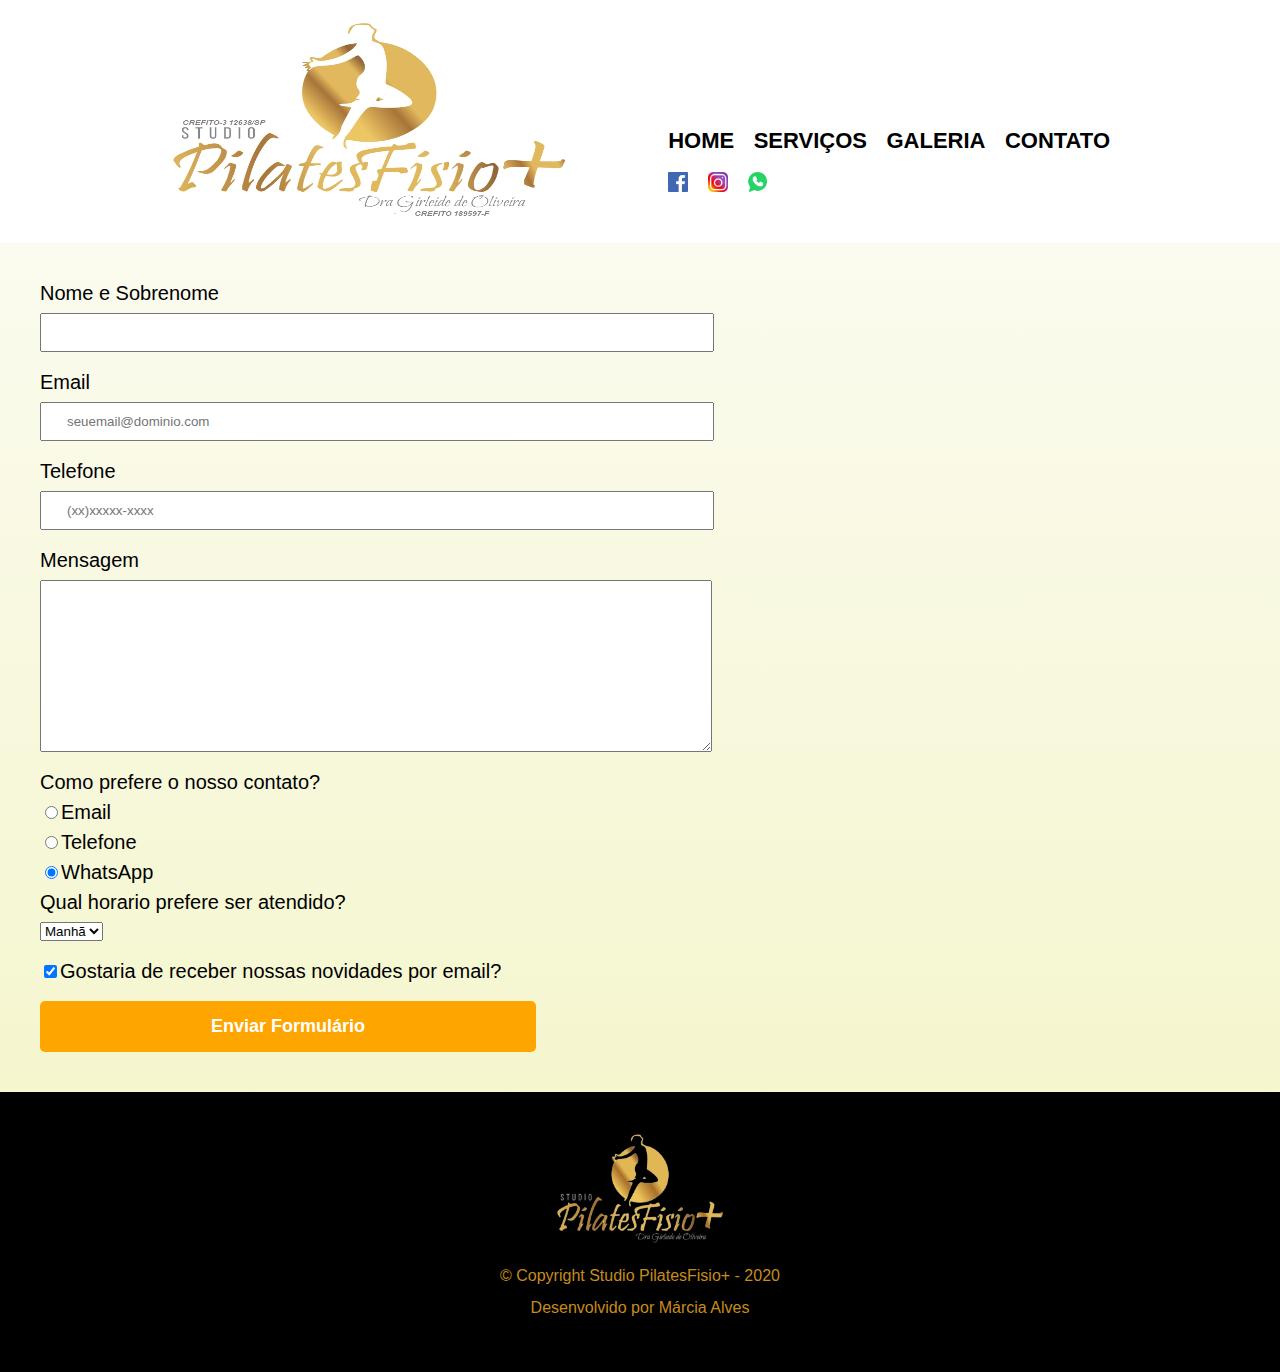
==== contato.html @ f5e8963d "first commit" ====
<!DOCTYPE html>
<html lang="pt-br">
    <head>
        <meta charset="UTF-8">
        <meta name ="viewport" content="width=device-width">
        <title>SPilatesFisio</title>
        <link rel="stylesheet" href="css/reset.css">
        <link rel="stylesheet" href="css/style.css">
    </head>

    <body>
        <header>
            <div class="caixa">
                <h1><img src="img/logo-spilatesfisio.png" class="logo"></h1>
                <nav>
                     <ul>
                        <li><a href="index.html">Home</a></li>
                        <li><a href="servicos.html">Serviços</a></li>
                        <li><a href="galeria.html">Galeria</a></li>
                        <li><a href="contato.html">Contato</a></li>
                    
                    <div class="midia-social">
                        <li><a href="https://www.facebook.com/spilatesfisiomais/"target="_blank"><img src="img/icone-facebook.png"></a></li>
                        <li><a href="https://www.instagram.com/spilatesfisio/"target="_blank"><img src="img/icone-instagran.jpg"></a></li>
                        <li><a href="https://api.whatsapp.com/send?phone=5511933320546&text=&source=&data" target="_blank"><img src="img/icone-whatsapp.jpg"></a></li>
                    </div>

                    </ul>
                </nav>
            </div>
        </header>

        <main>
            <form>
                <label for="fornomesobrenome">Nome e Sobrenome</label>
                <input type="text" id="nomesobrenome" class="input-padrao" riquered>

                <label for="email">Email</label>
                <input type="email" id="email" class="input-padrao" required placeholder="seuemail@dominio.com">

                <label for="telefone">Telefone</label>
                <input type="tel" id="telefone" class="input-padrao" required placeholder="(xx)xxxxx-xxxx">

                <label for="mensagem">Mensagem</label>
                <textarea cols="70" rows="10" id="mensagem" class="input-padrao" required></textarea>

                <fieldset>
                    <legend> Como prefere o nosso contato?</legend>
                    
                    <label for="radio-email"><input type="radio" name="contato" value="email" id="radio-email">Email</label>

                    <label for="radio-telefone"><input type="radio" nome="contato" value="telefone" id="radio-telefone">Telefone</label>

                    <label for="radio-whatsapp"><input type="radio" name="contato" value="Whatsapp" id="radio-whatsapp" checked>WhatsApp</label>
                
                </fieldset>

                <fieldset>
                    <legend> Qual horario prefere ser atendido?</legend>
                    <select>
                        <option>Manhã</option>
                        <option>Tarde</option>
                        <option>Noite</option>
                    </select>
                
                </fieldset>

                <label class="checkbox"><input type="checkbox" checked>Gostaria de receber nossas novidades por email?</label>

                <a href="mailto:pilatesfisiogi@gmail.com"><input type= "submit" value="Enviar Formulário" class="enviar"></a>
                
            </form>
        </main>  
        <footer>
            <img src= "img/logo-studiopf.jpeg">
            <p class="copyright">&copy; Copyright Studio PilatesFisio+ - 2020</p>
            <p>Desenvolvido por Márcia Alves</p>
        </footer>
       
    </body>

</html>
---- css/style.css ----
/* css do cabeçalho*/


body{
    font-family: 'Montserrat', sans-serif;
}

header{
    background:#FFFFFF;
    padding: 20px 0;
}

.caixa{
    position: relative;
    width: 940px;
    margin: 0 auto;

}


.caixa img{
    width: 400px;
    height: 200px;
}

nav{
    position: absolute;
    top: 110px;
    right:0;
}

nav li{
    display: inline;
    margin: 0 0 0 15px
}
nav a{
    text-transform: uppercase;
    color: #000000;
    font-weight: bold;
    font-size: 22px;
    text-decoration: none;
}

nav a:hover{
    color:#c78c19;
    text-decoration: underline;
}

.midia-social img{
    width: 20px;
    height: 20px;
    margin-top: 20px;

}

/* css da página inicial*/
#banner-carousel{
    width: 100%;
    height: 550px
}
main { 
	background: linear-gradient(#FBFBEF, #F5F6CE);
}

.titulo-principal{
    text-align: center;
    font-size: 2em;
    margin: 0 0 1em;
    clear: left;
}

.principal{
    padding: 3em 0;
    width: 940px;
    margin: 0 auto;
    font-family: 'Montserrat', sans-serif;
}

.principal p{
    margin: 0 0 1em;
}

.principal strong{
    font-weight: bold;
}

.principal em{
    font-style: italic;
}

.imagem-profissional{
    width: 120px;
    float: left;
    margin: 0 20px 20px 0;
    transition: 400ms;
    box-shadow: 10px 10px 10px 0 #000000;
}

.nosso-profissional{
   display: inline-block;

}

.mapa{
     margin: 0 0 1em;
}

.mapa-conteudo{
	width: 940px;
	margin: 0 auto;
}

.mapa p{
	margin: 0 0 1em;
	text-align: center;
}

.beneficios{
    padding: 3em 0;
}

.conteudo-beneficios{
    width: 640px;
    margin: 0 auto;
}

.lista-beneficios{
    width: 40%;
    display: inline-block;
    vertical-align: top;
}

.itens{
    line-height: 1.5;
}

.itens:first-child{
    font-weight: bold;
}

.itens:before{
    content:"★";
}

.imagem-beneficios{
    width: 60%;
    transition: 400ms;
    box-shadow: 10px 10px 10px 0 #000000;
}

.imagem-beneficios:hover{
    opacity: 0.3;
}

.video{
    width: 560px;
    margin: 2em auto;
}

/* css da página serviços*/
.servicos {
    width: auto;
    margin: 0 auto;
    padding: 50px 0;
}
.imagem-servicos{
    width: 200px;
    height: 300px;
    border-radius: 10px;
    box-shadow: 10px 10px 10px 0 #000000;
}

.servicos li {
    display: inline-block;
    text-align: center;
    width: 30%;
    vertical-align: top;
    margin: 0 1.5%;
    padding: 30px 20px;
    margin-bottom: 30px;
    box-sizing: border-box;
    border: 2px solid #000000;
    border-radius: 10px;
}

.servicos li:hover {
    border-color: #C78C19;
}

.servicos li:active {
    border-color: #088C19;  
}

.servico li:hover h2 {
    font-size: 34px;
}

.servicos h2 {
    font-size: 30px;
    font-weight: bold;
    padding-bottom:15px;
}

.servicos-descricao {
    font-size: 18px;
    margin-top: 10px;
    padding:5px;
}

/* css da página galeria*/
.galeria li{
    display: inline-block;
    margin: 30px;
}

.imagem-galeria{
    width: 200px;
    height: 300px;
    border-radius: 10px;
}
.imagem-galeria:hover{
    transform: scale(1.8)

}

/* css contato*/
form{
    margin-left: 40px;
    padding-top: 40px;
    padding-bottom: 40px;
}

form label, form legend{
    display: block;
    font-size: 20px;
    margin: 0 0 10px;
}

.input-padrao{
    display: block;
    margin: 0 0 20px;
    padding: 10px 25px;
    width: 50%;
}

.checkbox{
    margin: 20px 0;
}

.enviar{
    width:40%;
    padding:15px 0;
    background: orange;
    color: white;
    font-weight: bold;
    font-size: 18px;
    border: none;
    border-radius: 5px;
    transition: 1s all;
    cursor: pointer;
}

.enviar:hover{
    background: darkorange;
    transform: scale(1.2);
}

/* css do rodapé*/
footer {
	text-align: center;
	background: black;
	padding: 40px 0;
}

footer img{
    width: 200px
}


footer p{
    margin: 1em ;
    color: #c78c19;
}

.copyright{
    color: #c78c19;
    font-sizer 13px;
    margin: 20px 0 0;
}


@media screen and (max-width: 480px) {
    .caixa, .principal, .conteudo-beneficios, .mapa-conteudo, .video, .servicos li, .enviar{
        width: auto;
    }

    .logo {
        width: 100% !important;
    }

    h1 {
        text-align: center;
    }

    nav {
        position: static;
    }
    .principal, .mapa-conteudo, .conteudo-beneficios, .video, .servicos li{
        padding: 10px;
    }

    
    .lista-beneficios, .imagem-beneficios, .imagem-galeria{
        width: 100%;
    }

}
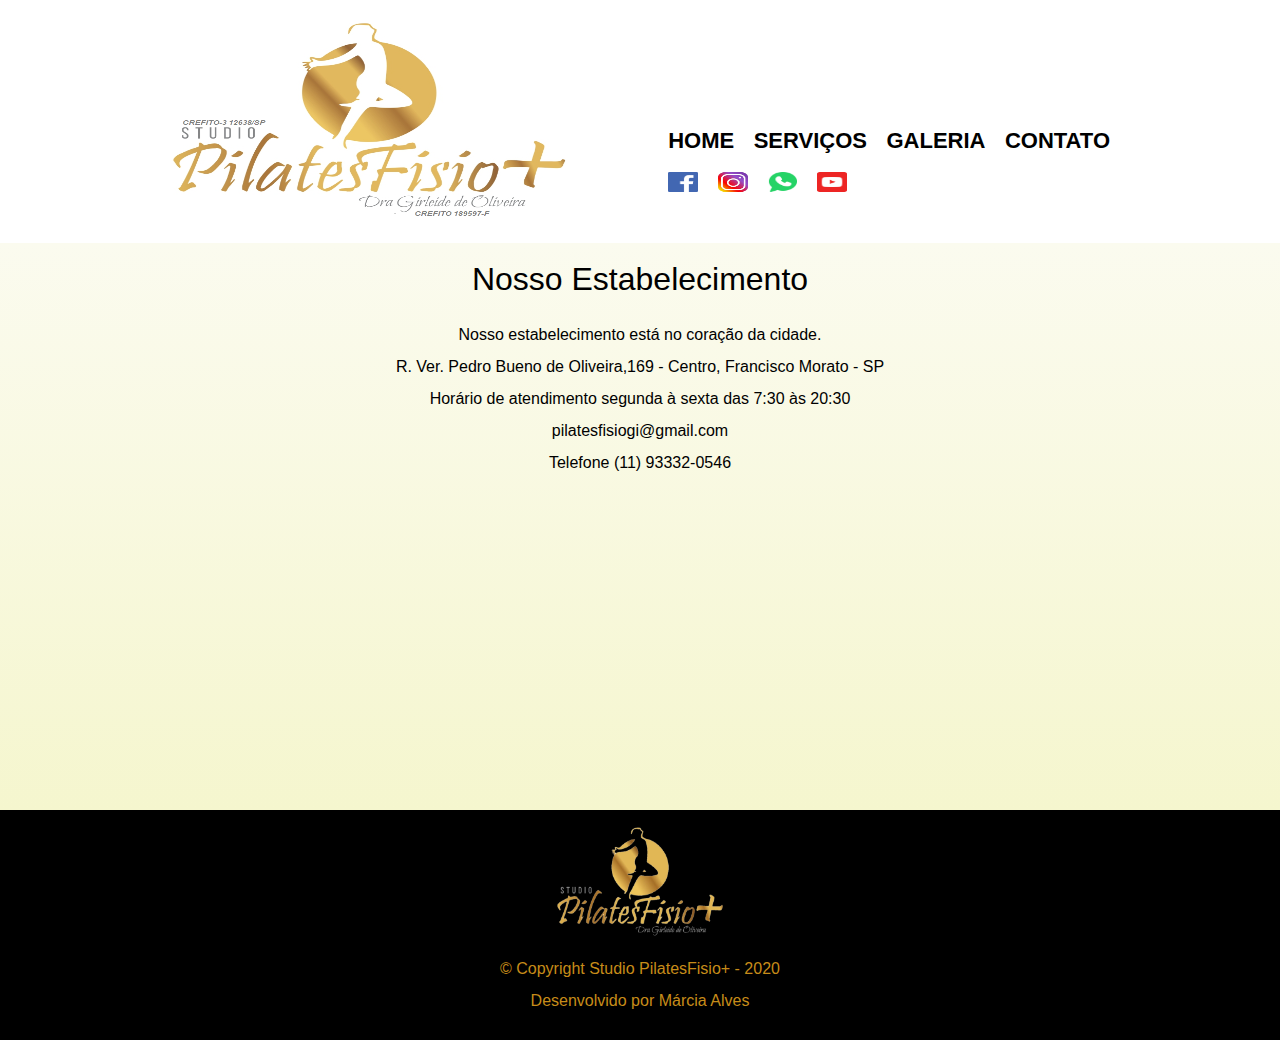
==== commit 02efe680: "Manutenção da página, adicionando vídeo na home, e reformulando pagina de contatos." ====
--- a/contato.html
+++ b/contato.html
@@ -1,82 +1,55 @@
 <!DOCTYPE html>
 <html lang="pt-br">
-    <head>
-        <meta charset="UTF-8">
-        <meta name ="viewport" content="width=device-width">
-        <title>SPilatesFisio</title>
-        <link rel="stylesheet" href="css/reset.css">
-        <link rel="stylesheet" href="css/style.css">
-    </head>
+  <head>
+    <meta charset="UTF-8">
+    <meta name ="viewport" content="width=device-width">
+    <title>SPilatesFisio</title>
+    <link rel="stylesheet" href="css/reset.css">
+    <link rel="stylesheet" href="css/style.css">
+  </head>
 
     <body>
         <header>
             <div class="caixa">
                 <h1><img src="img/logo-spilatesfisio.png" class="logo"></h1>
                 <nav>
-                     <ul>
+                    <ul>
                         <li><a href="index.html">Home</a></li>
                         <li><a href="servicos.html">Serviços</a></li>
                         <li><a href="galeria.html">Galeria</a></li>
                         <li><a href="contato.html">Contato</a></li>
-                    
-                    <div class="midia-social">
-                        <li><a href="https://www.facebook.com/spilatesfisiomais/"target="_blank"><img src="img/icone-facebook.png"></a></li>
-                        <li><a href="https://www.instagram.com/spilatesfisio/"target="_blank"><img src="img/icone-instagran.jpg"></a></li>
-                        <li><a href="https://api.whatsapp.com/send?phone=5511933320546&text=&source=&data" target="_blank"><img src="img/icone-whatsapp.jpg"></a></li>
-                    </div>
-
+                                  
+                        <div class="midia-social">
+                            <li><a href="https://www.facebook.com/spilatesfisiomais/"target="_blank"><img src="img/icone-facebook.png"></a></li>
+                            <li><a href="https://www.instagram.com/spilatesfisio/"target="_blank"><img src="img/icone-instagran.jpg"></a></li>
+                            <li><a href="https://api.whatsapp.com/send?phone=5511933320546&text=&source=&data" target="_blank"><img src="img/icone-whatsapp.jpg"></a></li>
+                            <li><a href="https://www.youtube.com/channel/UCMCO6JjWCMnzFEoaULjsK-A" target="_blank"><img src="img/icone-youtube.png"></a></li>
+                        </div>
                     </ul>
                 </nav>
             </div>
         </header>
 
         <main>
-            <form>
-                <label for="fornomesobrenome">Nome e Sobrenome</label>
-                <input type="text" id="nomesobrenome" class="input-padrao" riquered>
+            <div class="contato">
+                <h3 class="titulo-principal">Nosso Estabelecimento</h3>
+                <p>Nosso estabelecimento está no coração da cidade.</p>
+                <p>R. Ver. Pedro Bueno de Oliveira,169 - Centro, Francisco Morato - SP</p>
+                <p>Horário de atendimento segunda à sexta das 7:30 às 20:30</p>
+                <p>pilatesfisiogi@gmail.com</p>
+                <p>Telefone <a href="https://api.whatsapp.com/send?phone=5511933320546&text=&source=&data" target="_blank"></a>(11) 93332-0546</p>
+            </div>           
+            <div class="mapa-conteudo">
+                <iframe src="https://www.google.com/maps/embed?pb=!1m18!1m12!1m3!1d2591.4731844905004!2d-46.74761359841287!3d-23.28320930401245!2m3!1f0!2f0!3f0!3m2!1i1024!2i768!4f13.1!3m3!1m2!1s0x94cee6d511a15bdd%3A0xb11d5551be3ad571!2sR.%20Ver.%20Pedro%20Bueno%20de%20Oliveira%2C%20169%20-%20Centro%2C%20Francisco%20Morato%20-%20SP%2C%2007901-050!5e0!3m2!1spt-BR!2sbr!4v1581180325319!5m2!1spt-BR!2sbr" width="100%" height="300" frameborder="0" style="border:0;" allowfullscreen=""></iframe>
+            </div>
+          
+        </main>
 
-                <label for="email">Email</label>
-                <input type="email" id="email" class="input-padrao" required placeholder="seuemail@dominio.com">
+        <footer>
+          <img src="img/logo-studiopf.jpeg">
+          <p class="copyright">&copy; Copyright Studio PilatesFisio+ - 2020</p>
+          <p>Desenvolvido por Márcia Alves</p>
+        </footer>
 
-                <label for="telefone">Telefone</label>
-                <input type="tel" id="telefone" class="input-padrao" required placeholder="(xx)xxxxx-xxxx">
-
-                <label for="mensagem">Mensagem</label>
-                <textarea cols="70" rows="10" id="mensagem" class="input-padrao" required></textarea>
-
-                <fieldset>
-                    <legend> Como prefere o nosso contato?</legend>
-                    
-                    <label for="radio-email"><input type="radio" name="contato" value="email" id="radio-email">Email</label>
-
-                    <label for="radio-telefone"><input type="radio" nome="contato" value="telefone" id="radio-telefone">Telefone</label>
-
-                    <label for="radio-whatsapp"><input type="radio" name="contato" value="Whatsapp" id="radio-whatsapp" checked>WhatsApp</label>
-                
-                </fieldset>
-
-                <fieldset>
-                    <legend> Qual horario prefere ser atendido?</legend>
-                    <select>
-                        <option>Manhã</option>
-                        <option>Tarde</option>
-                        <option>Noite</option>
-                    </select>
-                
-                </fieldset>
-
-                <label class="checkbox"><input type="checkbox" checked>Gostaria de receber nossas novidades por email?</label>
-
-                <a href="mailto:pilatesfisiogi@gmail.com"><input type= "submit" value="Enviar Formulário" class="enviar"></a>
-                
-            </form>
-        </main>  
-        <footer>
-            <img src= "img/logo-studiopf.jpeg">
-            <p class="copyright">&copy; Copyright Studio PilatesFisio+ - 2020</p>
-            <p>Desenvolvido por Márcia Alves</p>
-        </footer>
-       
-    </body>
-
-</html>+     </body>
+</html>    
--- a/css/style.css
+++ b/css/style.css
@@ -14,7 +14,6 @@
     position: relative;
     width: 940px;
     margin: 0 auto;
-
 }
 
 
@@ -47,7 +46,7 @@
 }
 
 .midia-social img{
-    width: 20px;
+    width: 30px;
     height: 20px;
     margin-top: 20px;
 
@@ -101,19 +100,6 @@
 
 }
 
-.mapa{
-     margin: 0 0 1em;
-}
-
-.mapa-conteudo{
-	width: 940px;
-	margin: 0 auto;
-}
-
-.mapa p{
-	margin: 0 0 1em;
-	text-align: center;
-}
 
 .beneficios{
     padding: 3em 0;
@@ -154,7 +140,7 @@
 
 .video{
     width: 560px;
-    margin: 2em auto;
+    margin: 3em auto;
 }
 
 /* css da página serviços*/
@@ -224,52 +210,28 @@
 }
 
 /* css contato*/
-form{
-    margin-left: 40px;
-    padding-top: 40px;
-    padding-bottom: 40px;
-}
-
-form label, form legend{
-    display: block;
-    font-size: 20px;
-    margin: 0 0 10px;
-}
-
-.input-padrao{
-    display: block;
-    margin: 0 0 20px;
-    padding: 10px 25px;
-    width: 50%;
-}
-
-.checkbox{
-    margin: 20px 0;
-}
-
-.enviar{
-    width:40%;
-    padding:15px 0;
-    background: orange;
-    color: white;
-    font-weight: bold;
-    font-size: 18px;
-    border: none;
-    border-radius: 5px;
-    transition: 1s all;
-    cursor: pointer;
-}
-
-.enviar:hover{
-    background: darkorange;
-    transform: scale(1.2);
+
+.contato{
+     margin: 0 0 1em;
+     padding-top: 20px;
+}
+
+.contato p{
+    margin: 0 0 1em;
+    text-align: center;
+}
+
+.mapa-conteudo{
+    width: 940px;
+    margin: 0 auto 0;
+    padding-bottom: 20px;
 }
 
 /* css do rodapé*/
 footer {
 	text-align: center;
 	background: black;
-	padding: 40px 0;
+	padding: 15px 0;
 }
 
 footer img{
@@ -290,7 +252,7 @@
 
 
 @media screen and (max-width: 480px) {
-    .caixa, .principal, .conteudo-beneficios, .mapa-conteudo, .video, .servicos li, .enviar{
+    .caixa, .principal, .conteudo-beneficios, .video, .mapa-conteudo, .servicos li, .enviar{
         width: auto;
     }
 
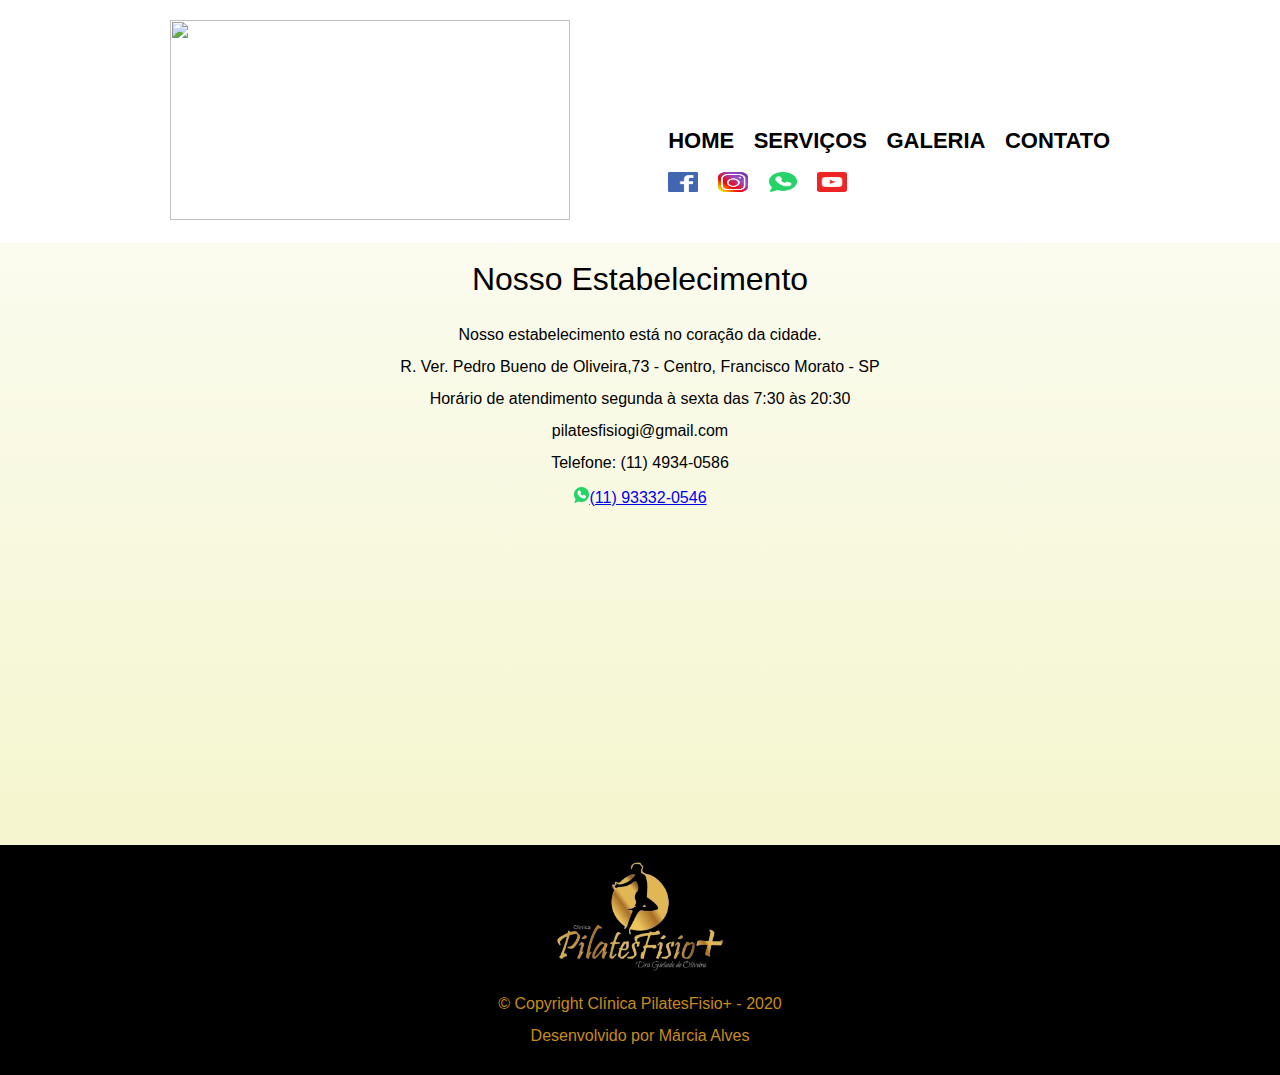
==== commit e0453196: "Atualização de paginas" ====
--- a/contato.html
+++ b/contato.html
@@ -1,17 +1,19 @@
 <!DOCTYPE html>
 <html lang="pt-br">
-  <head>
-    <meta charset="UTF-8">
-    <meta name ="viewport" content="width=device-width">
-    <title>SPilatesFisio</title>
-    <link rel="stylesheet" href="css/reset.css">
-    <link rel="stylesheet" href="css/style.css">
-  </head>
+    <head>
+        <meta charset="UTF-8">
+        <meta name ="viewport" content="width=device-width">
+
+        <link rel="shortcut icon" href="img/favicon.ico" type="image/x-icon"/>
+        <title>SPilatesFisio</title>
+        <link rel="stylesheet" href="css/reset.css">
+        <link rel="stylesheet" href="css/style.css">
+     </head>
 
     <body>
         <header>
             <div class="caixa">
-                <h1><img src="img/logo-spilatesfisio.png" class="logo"></h1>
+                <h1><img src="img/logo-oficial.jpeg" class="logo"></h1>
                 <nav>
                     <ul>
                         <li><a href="index.html">Home</a></li>
@@ -21,7 +23,7 @@
                                   
                         <div class="midia-social">
                             <li><a href="https://www.facebook.com/spilatesfisiomais/"target="_blank"><img src="img/icone-facebook.png"></a></li>
-                            <li><a href="https://www.instagram.com/spilatesfisio/"target="_blank"><img src="img/icone-instagran.jpg"></a></li>
+                            <li><a href="https://www.instagram.com/sspilatesfisio/"target="_blank"><img src="img/icone-instagran.jpg"></a></li>
                             <li><a href="https://api.whatsapp.com/send?phone=5511933320546&text=&source=&data" target="_blank"><img src="img/icone-whatsapp.jpg"></a></li>
                             <li><a href="https://www.youtube.com/channel/UCMCO6JjWCMnzFEoaULjsK-A" target="_blank"><img src="img/icone-youtube.png"></a></li>
                         </div>
@@ -34,22 +36,23 @@
             <div class="contato">
                 <h3 class="titulo-principal">Nosso Estabelecimento</h3>
                 <p>Nosso estabelecimento está no coração da cidade.</p>
-                <p>R. Ver. Pedro Bueno de Oliveira,169 - Centro, Francisco Morato - SP</p>
+                <p>R. Ver. Pedro Bueno de Oliveira,73 - Centro, Francisco Morato - SP</p>
                 <p>Horário de atendimento segunda à sexta das 7:30 às 20:30</p>
                 <p>pilatesfisiogi@gmail.com</p>
-                <p>Telefone <a href="https://api.whatsapp.com/send?phone=5511933320546&text=&source=&data" target="_blank"></a>(11) 93332-0546</p>
+                <p>Telefone: (11) 4934-0586</p>
+                <p><a href="https://api.whatsapp.com/send?phone=5511933320546&text=&source=&data" target="_blank">‎<img src = "img/icone-whatsapp.jpg" width="16px">(11) 93332-0546</a></p>
             </div>           
             <div class="mapa-conteudo">
-                <iframe src="https://www.google.com/maps/embed?pb=!1m18!1m12!1m3!1d2591.4731844905004!2d-46.74761359841287!3d-23.28320930401245!2m3!1f0!2f0!3f0!3m2!1i1024!2i768!4f13.1!3m3!1m2!1s0x94cee6d511a15bdd%3A0xb11d5551be3ad571!2sR.%20Ver.%20Pedro%20Bueno%20de%20Oliveira%2C%20169%20-%20Centro%2C%20Francisco%20Morato%20-%20SP%2C%2007901-050!5e0!3m2!1spt-BR!2sbr!4v1581180325319!5m2!1spt-BR!2sbr" width="100%" height="300" frameborder="0" style="border:0;" allowfullscreen=""></iframe>
+                <iframe src="https://www.google.com/maps/embed?pb=!1m18!1m12!1m3!1d2179.158840602503!2d-46.74999459797677!3d-23.2833113690074!2m3!1f0!2f0!3f0!3m2!1i1024!2i768!4f13.1!3m3!1m2!1s0x94cee72b367e9d51%3A0xbf1f09bfd62fa320!2sCl%C3%ADnica%20Pilates%20Fisio%20%2B!5e0!3m2!1spt-BR!2sbr!4v1621538441400!5m2!1spt-BR!2sbr" width="100%" height="300" style="border:0;" allowfullscreen="" loading="lazy"></iframe>
             </div>
           
         </main>
 
         <footer>
           <img src="img/logo-studiopf.jpeg">
-          <p class="copyright">&copy; Copyright Studio PilatesFisio+ - 2020</p>
+          <p class="copyright">&copy; Copyright Clínica PilatesFisio+ - 2020</p>
           <p>Desenvolvido por Márcia Alves</p>
         </footer>
 
-     </body>
+    </body>
 </html>    
--- a/css/style.css
+++ b/css/style.css
@@ -1,6 +1,4 @@
 /* css do cabeçalho*/
-
-
 body{
     font-family: 'Montserrat', sans-serif;
 }
@@ -15,7 +13,6 @@
     width: 940px;
     margin: 0 auto;
 }
-
 
 .caixa img{
     width: 400px;
@@ -32,6 +29,7 @@
     display: inline;
     margin: 0 0 0 15px
 }
+
 nav a{
     text-transform: uppercase;
     color: #000000;
@@ -99,7 +97,6 @@
    display: inline-block;
 
 }
-
 
 .beneficios{
     padding: 3em 0;
@@ -194,6 +191,7 @@
 }
 
 /* css da página galeria*/
+
 .galeria li{
     display: inline-block;
     margin: 30px;
@@ -204,10 +202,17 @@
     height: 300px;
     border-radius: 10px;
 }
+
 .imagem-galeria:hover{
-    transform: scale(1.8)
-
-}
+    transform: scale(1.8);
+}
+.video-galeria:hover{
+    transform: scale(1.8);
+}
+.video-galeria{
+    border-radius: 10px ;
+}
+
 
 /* css contato*/
 
@@ -238,7 +243,6 @@
     width: 200px
 }
 
-
 footer p{
     margin: 1em ;
     color: #c78c19;
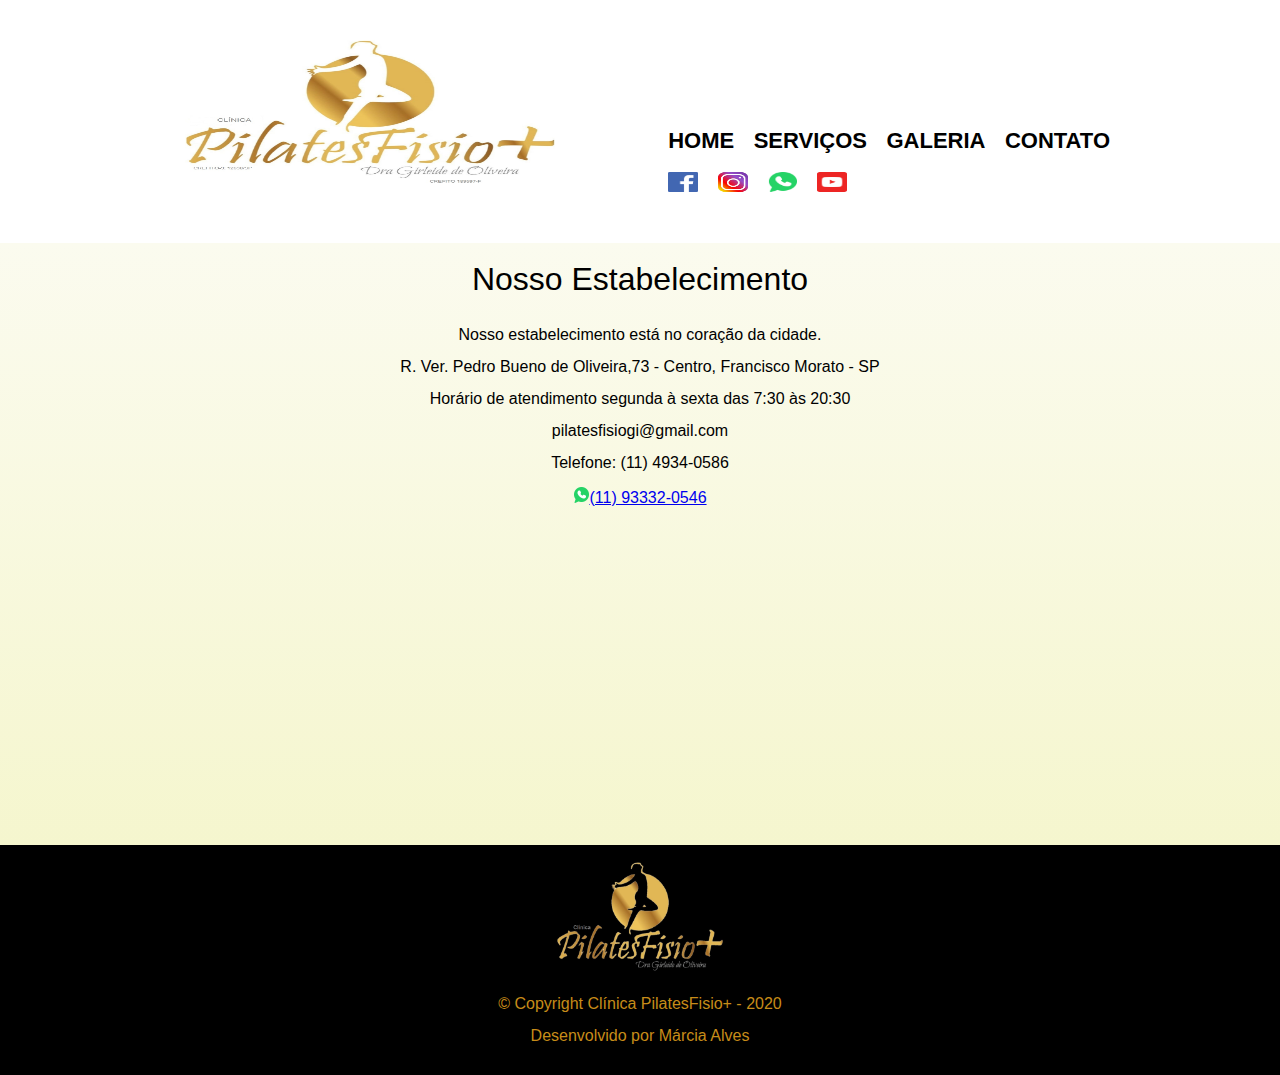
==== commit b5e33a2d: "Atualização de link instagran" ====
--- a/contato.html
+++ b/contato.html
@@ -23,7 +23,7 @@
                                   
                         <div class="midia-social">
                             <li><a href="https://www.facebook.com/spilatesfisiomais/"target="_blank"><img src="img/icone-facebook.png"></a></li>
-                            <li><a href="https://www.instagram.com/sspilatesfisio/"target="_blank"><img src="img/icone-instagran.jpg"></a></li>
+                            <li><a href="https://www.instagram.com/spilatesfisio_/"target="_blank"><img src="img/icone-instagran.jpg"></a></li>
                             <li><a href="https://api.whatsapp.com/send?phone=5511933320546&text=&source=&data" target="_blank"><img src="img/icone-whatsapp.jpg"></a></li>
                             <li><a href="https://www.youtube.com/channel/UCMCO6JjWCMnzFEoaULjsK-A" target="_blank"><img src="img/icone-youtube.png"></a></li>
                         </div>
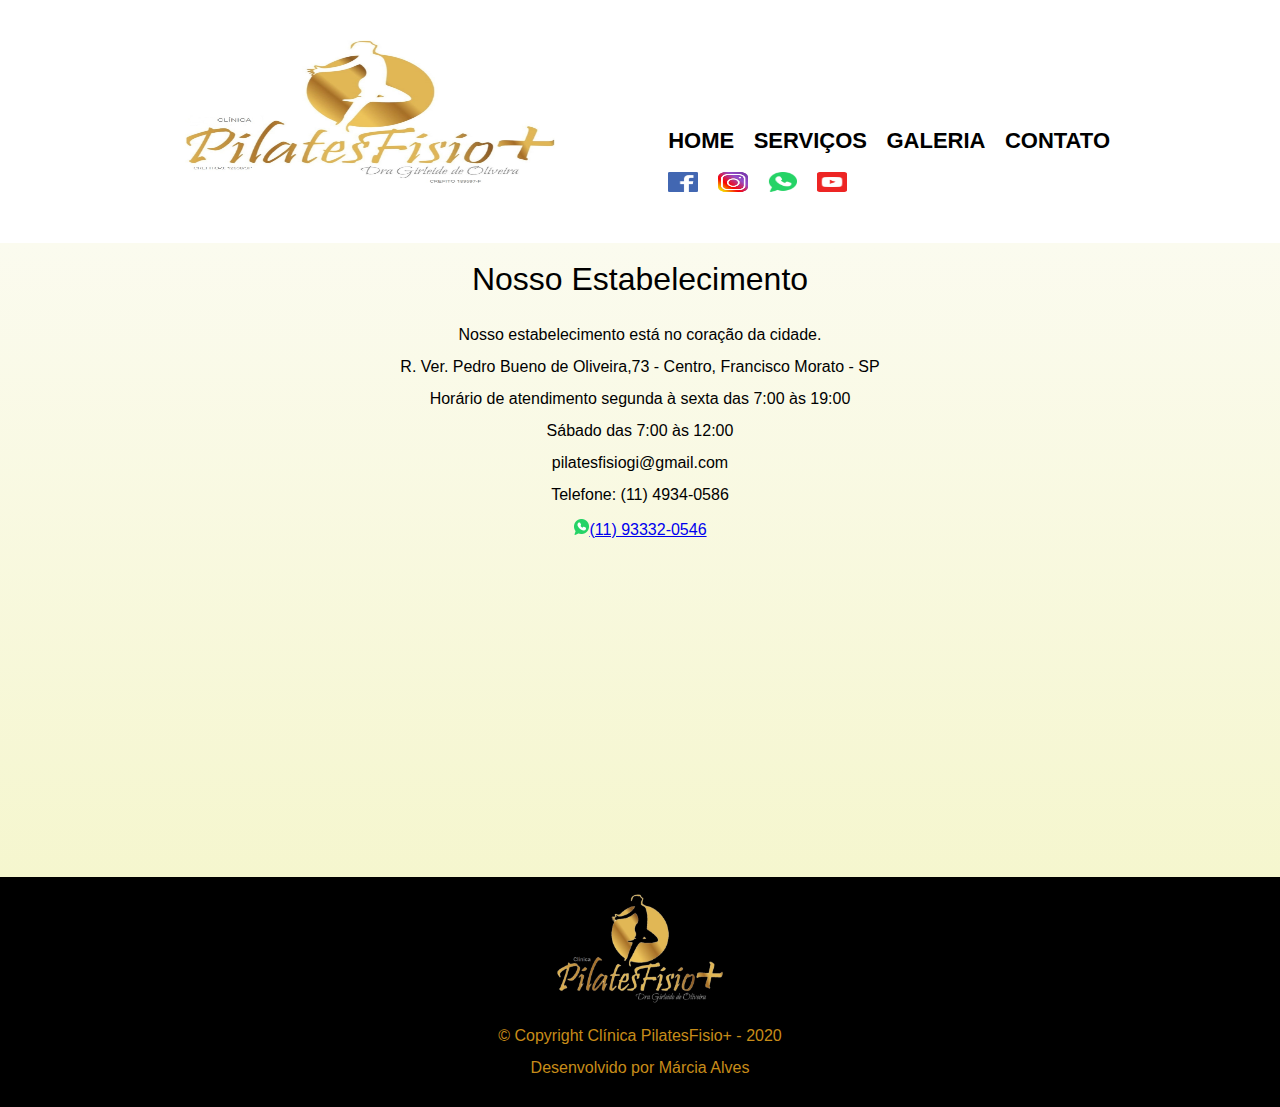
==== commit 3bf22d05: "Atualização de serviços, horario de funcionamento e mudança de Studio para Clínica na home." ====
--- a/contato.html
+++ b/contato.html
@@ -37,7 +37,8 @@
                 <h3 class="titulo-principal">Nosso Estabelecimento</h3>
                 <p>Nosso estabelecimento está no coração da cidade.</p>
                 <p>R. Ver. Pedro Bueno de Oliveira,73 - Centro, Francisco Morato - SP</p>
-                <p>Horário de atendimento segunda à sexta das 7:30 às 20:30</p>
+                <p>Horário de atendimento segunda à sexta das 7:00 às 19:00</p>
+                <p>Sábado das 7:00 às 12:00</p>
                 <p>pilatesfisiogi@gmail.com</p>
                 <p>Telefone: (11) 4934-0586</p>
                 <p><a href="https://api.whatsapp.com/send?phone=5511933320546&text=&source=&data" target="_blank">‎<img src = "img/icone-whatsapp.jpg" width="16px">(11) 93332-0546</a></p>
